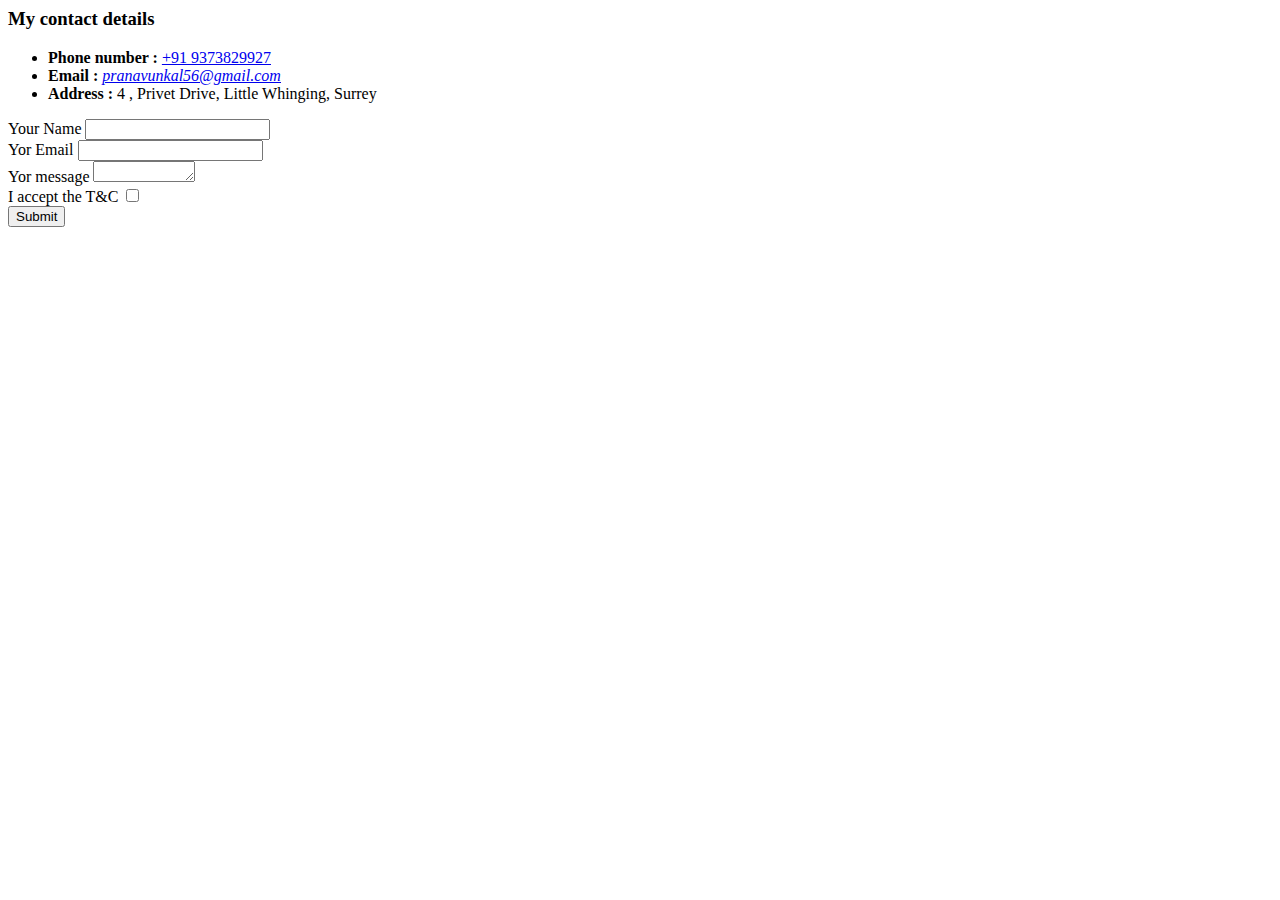
==== contact_me.html @ 07e80f4c "Added files 1st time" ====
<!DOCTYPE <!DOCTYPE html>
<!--[if lt IE 7]>      <html class="no-js lt-ie9 lt-ie8 lt-ie7"> <![endif]-->
<!--[if IE 7]>         <html class="no-js lt-ie9 lt-ie8"> <![endif]-->
<!--[if IE 8]>         <html class="no-js lt-ie9"> <![endif]-->
<!--[if gt IE 8]>      <html class="no-js"> <!--<![endif]-->
<html>
<head>
    <meta charset="utf-8">
    <title>Contact me</title>
</head>
<body>
    <h3>My contact details</h3>
    <ul>
        <li><strong>Phone number : </strong> <u><a href="tel:+919373829927">+91 9373829927</a></u></li>
        <li><strong>Email : </strong><u><i><a href="mailto:pranavunkal56@gmail.com">pranavunkal56@gmail.com</a></i></u></li>
        <li><strong>Address : </strong> 4 ,  Privet Drive, Little Whinging, Surrey</li>
    </ul>

    <form action="mailto:pranavunkal56@gmail.com" method="post" enctype="text/plain">
        <label for="">Your Name</label>
        <input type="text" name="Hello, my name is" value="">
        <br>
        <label for="">Yor Email</label>
        <input type="email"  name="Me email is" id="">
        <br>
        <label for="">Yor message</label>
        <textarea name="And I'd like to tell you that " id="" cols="10 " rows="1"></textarea>
        <br>
        <label for="">I accept the T&C</label>
        <input type="checkbox" name="" id="">
        <br>
        <input type="submit" value="Submit">


    </form>
</body>
</html>
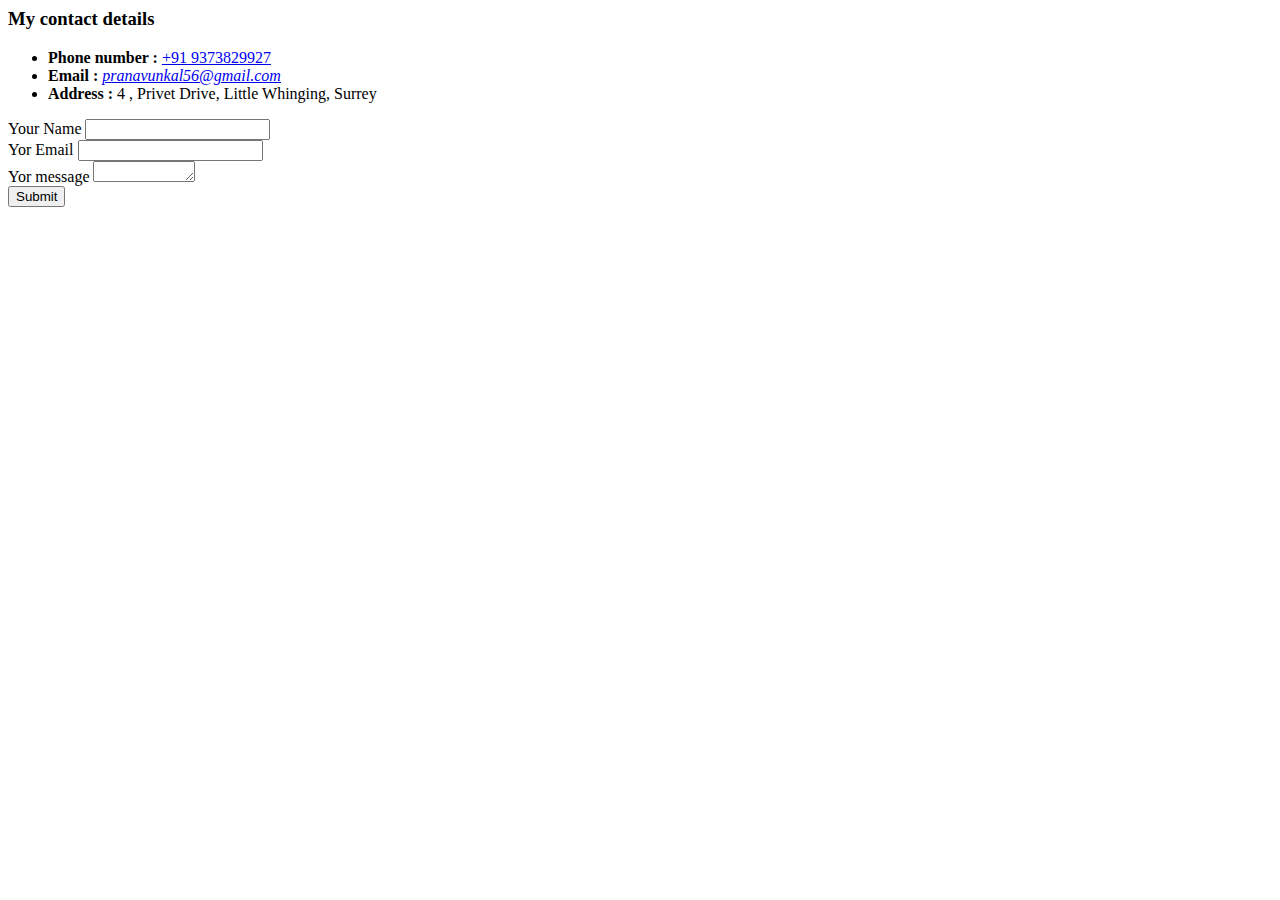
==== commit 9e1b9f55: "Update contact_me.html" ====
--- a/contact_me.html
+++ b/contact_me.html
@@ -1,8 +1,4 @@
 <!DOCTYPE <!DOCTYPE html>
-<!--[if lt IE 7]>      <html class="no-js lt-ie9 lt-ie8 lt-ie7"> <![endif]-->
-<!--[if IE 7]>         <html class="no-js lt-ie9 lt-ie8"> <![endif]-->
-<!--[if IE 8]>         <html class="no-js lt-ie9"> <![endif]-->
-<!--[if gt IE 8]>      <html class="no-js"> <!--<![endif]-->
 <html>
 <head>
     <meta charset="utf-8">
@@ -26,12 +22,9 @@
         <label for="">Yor message</label>
         <textarea name="And I'd like to tell you that " id="" cols="10 " rows="1"></textarea>
         <br>
-        <label for="">I accept the T&C</label>
-        <input type="checkbox" name="" id="">
-        <br>
         <input type="submit" value="Submit">
 
 
     </form>
 </body>
-</html>+</html>
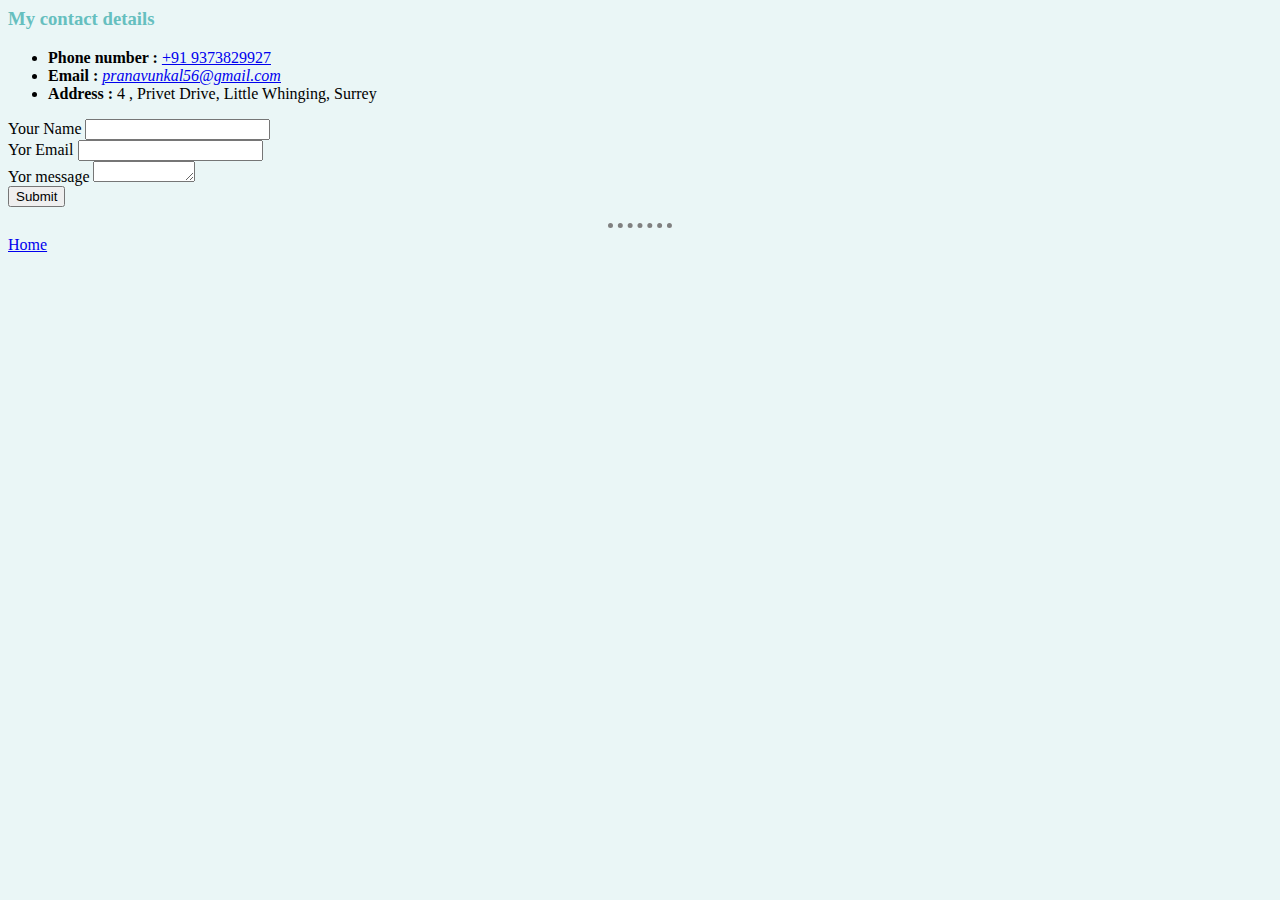
==== commit fb7e5e26: "Update contact_me.html" ====
--- a/contact_me.html
+++ b/contact_me.html
@@ -1,8 +1,9 @@
-<!DOCTYPE <!DOCTYPE html>
 <html>
 <head>
     <meta charset="utf-8">
     <title>Contact me</title>
+    <link rel="stylesheet" href="css/styles.css">
+
 </head>
 <body>
     <h3>My contact details</h3>
@@ -17,7 +18,7 @@
         <input type="text" name="Hello, my name is" value="">
         <br>
         <label for="">Yor Email</label>
-        <input type="email"  name="Me email is" id="">
+        <input type="email"  name="My email is" id="">
         <br>
         <label for="">Yor message</label>
         <textarea name="And I'd like to tell you that " id="" cols="10 " rows="1"></textarea>
@@ -26,5 +27,9 @@
 
 
     </form>
+
+<hr>
+<a href="index.html">Home</a>
+
 </body>
 </html>
--- a/css/styles.css
+++ b/css/styles.css
@@ -0,0 +1,19 @@
+body{
+    background-color:#EAF6F6;
+}
+
+hr{
+    border-style: none;
+    border-top-style: dotted;
+    border-color: gray;
+    border-width: 5px;
+    width: 5%;
+    
+}
+
+h1{
+    color: #66BFBF;
+}
+h3{
+    color: #66BFBF;
+}